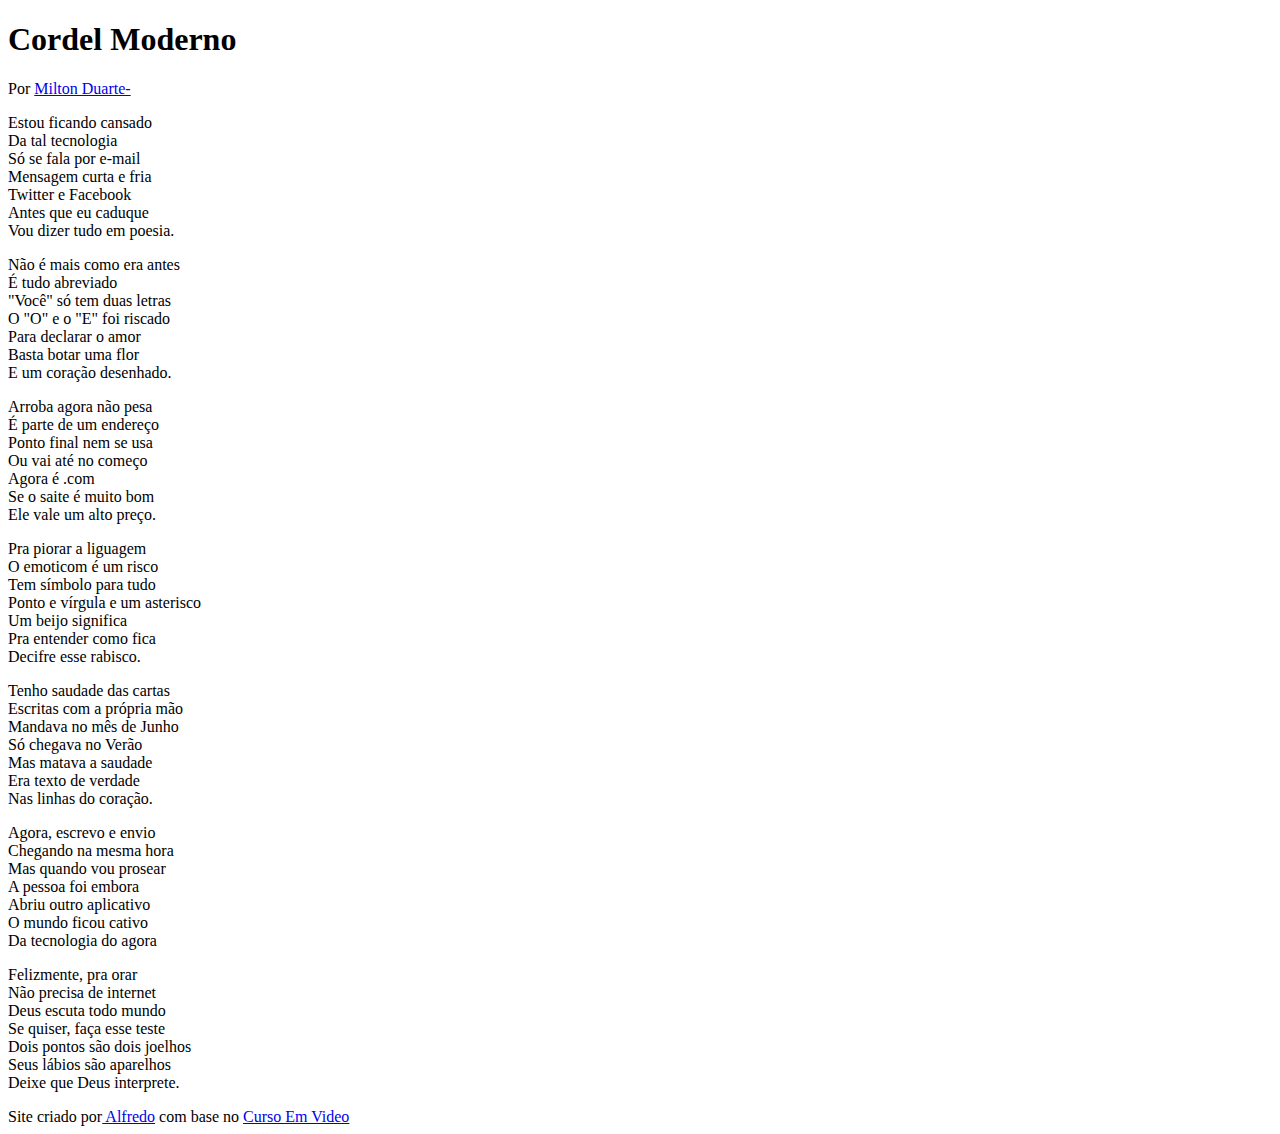
==== EX22/index.html @ cf1e6e89 "atualizada para a criação do site com efeito Parallax" ====
<!DOCTYPE html>
<html lang="pt-br">
<head>
    <meta charset="UTF-8">
    <meta name="viewport" content="width=device-width, initial-scale=1.0">
    <title>Cordel</title>
    <link rel="stylesheet" href="estilo1.css">

</head>

<body>

<header>

    <h1>Cordel Moderno</h1>

    <p>Por <a href="https://www.recantodasletras.com.br/poesias/3186743"target="_blank">
            Milton Duarte-</a></p>

</header>


<body>
    

        <section>

            <p>
                Estou ficando cansado <br>
                Da tal tecnologia <br>
                Só se fala por e-mail <br>
                Mensagem curta e fria <br>
                Twitter e Facebook <br>
                Antes que eu caduque <br>
                Vou dizer tudo em poesia.<br>

            </p>


        </section>

        <section>

            <p>
            
                Não é mais como era antes <br>
                É tudo abreviado <br>
                "Você" só tem duas letras <br>
                O "O" e o "E" foi riscado <br>
                Para declarar o amor <br>
                Basta botar uma flor <br>
                E um coração desenhado. <br>
           
            </p>

        </section>
        
        <section>
        
            <p>
                Arroba agora não pesa <br>
                É parte de um endereço <br>
                Ponto final nem se usa <br>
                Ou vai até no começo <br>
                Agora é .com <br>
                Se o saite é muito bom <br>
                Ele vale um alto preço. <br>
            
            </p>
        
        </section>

         <section>
         
            <p>
                Pra piorar a liguagem<br>
                O emoticom é um risco<br>
                Tem símbolo para tudo<br>
                Ponto e vírgula e um asterisco<br>
                Um beijo significa<br>
                Pra entender como fica<br>
                Decifre esse rabisco.<br>

            </p>

        </section>

            <section>

                <p>
                    Tenho saudade das cartas <br>  
                    Escritas com a própria mão <br>  
                    Mandava no mês de Junho <br>  
                    Só chegava no Verão <br>  
                    Mas matava a saudade <br>  
                    Era texto de verdade <br>  
                    Nas linhas do coração. <br>  
                    </p>
        </section>
        
             <section>
                    
               <p>
                    Agora, escrevo e envio <br>  
                    Chegando na mesma hora <br>  
                    Mas quando vou prosear <br>  
                    A pessoa foi embora <br>  
                    Abriu outro aplicativo <br>  
                    O mundo ficou cativo<br> 
                    Da tecnologia do agora <br> 
                   </p>
          
        </section>
           
             <section>                 
          
              <p>
                    
                    Felizmente, pra orar <br>  
                    Não precisa de internet <br>  
                    Deus escuta todo mundo <br>  
                    Se quiser, faça esse teste <br>  
                    Dois pontos são dois joelhos <br>  
                    Seus lábios são aparelhos <br>  
                    Deixe que Deus interprete. <br>  
                </p>

        </section>






</body>

<footer> Site criado por<a href="https://github.com/DevAlfred22?tab=repositories"target="_blank"> Alfredo</a> com base no <a href="https://www.cursoemvideo.com/"target="_blank">Curso Em Video</a></footer>

</html>
---- EX22/estilo1.css ----
@charset "utf-8";
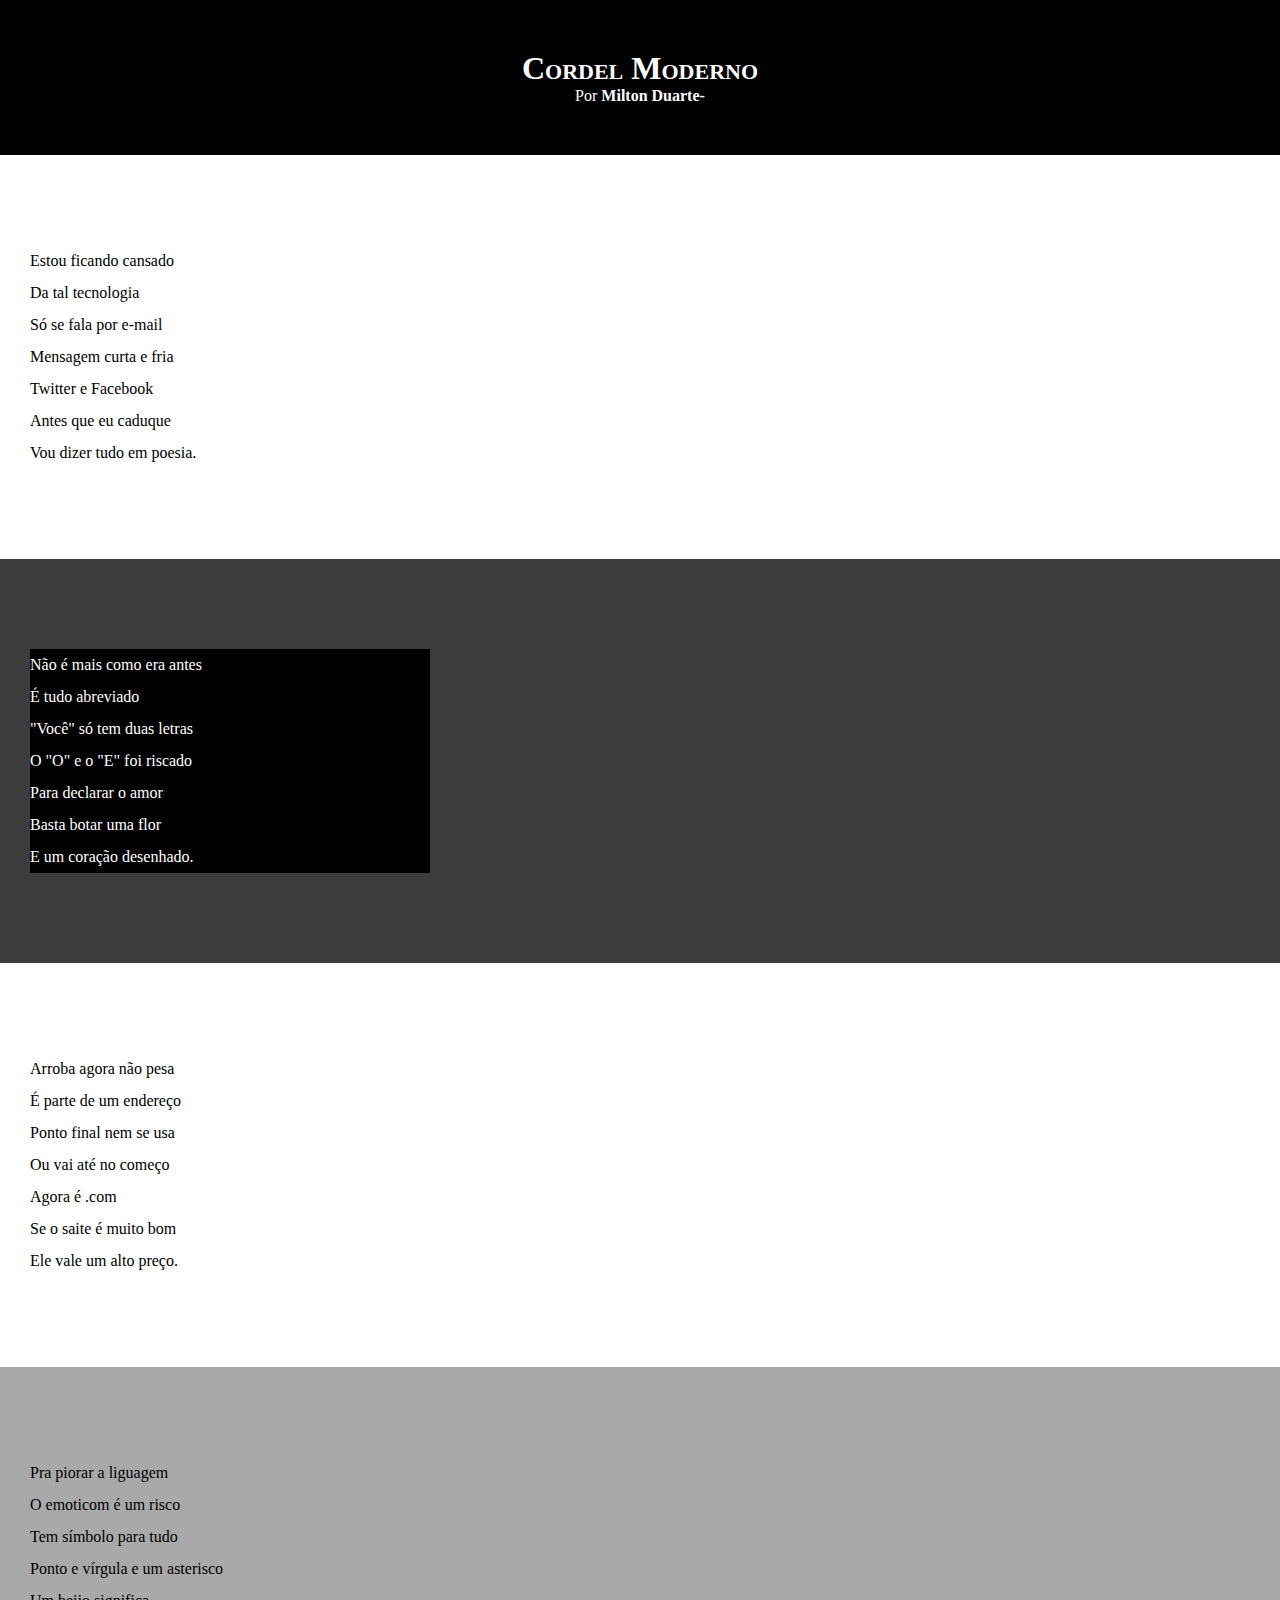
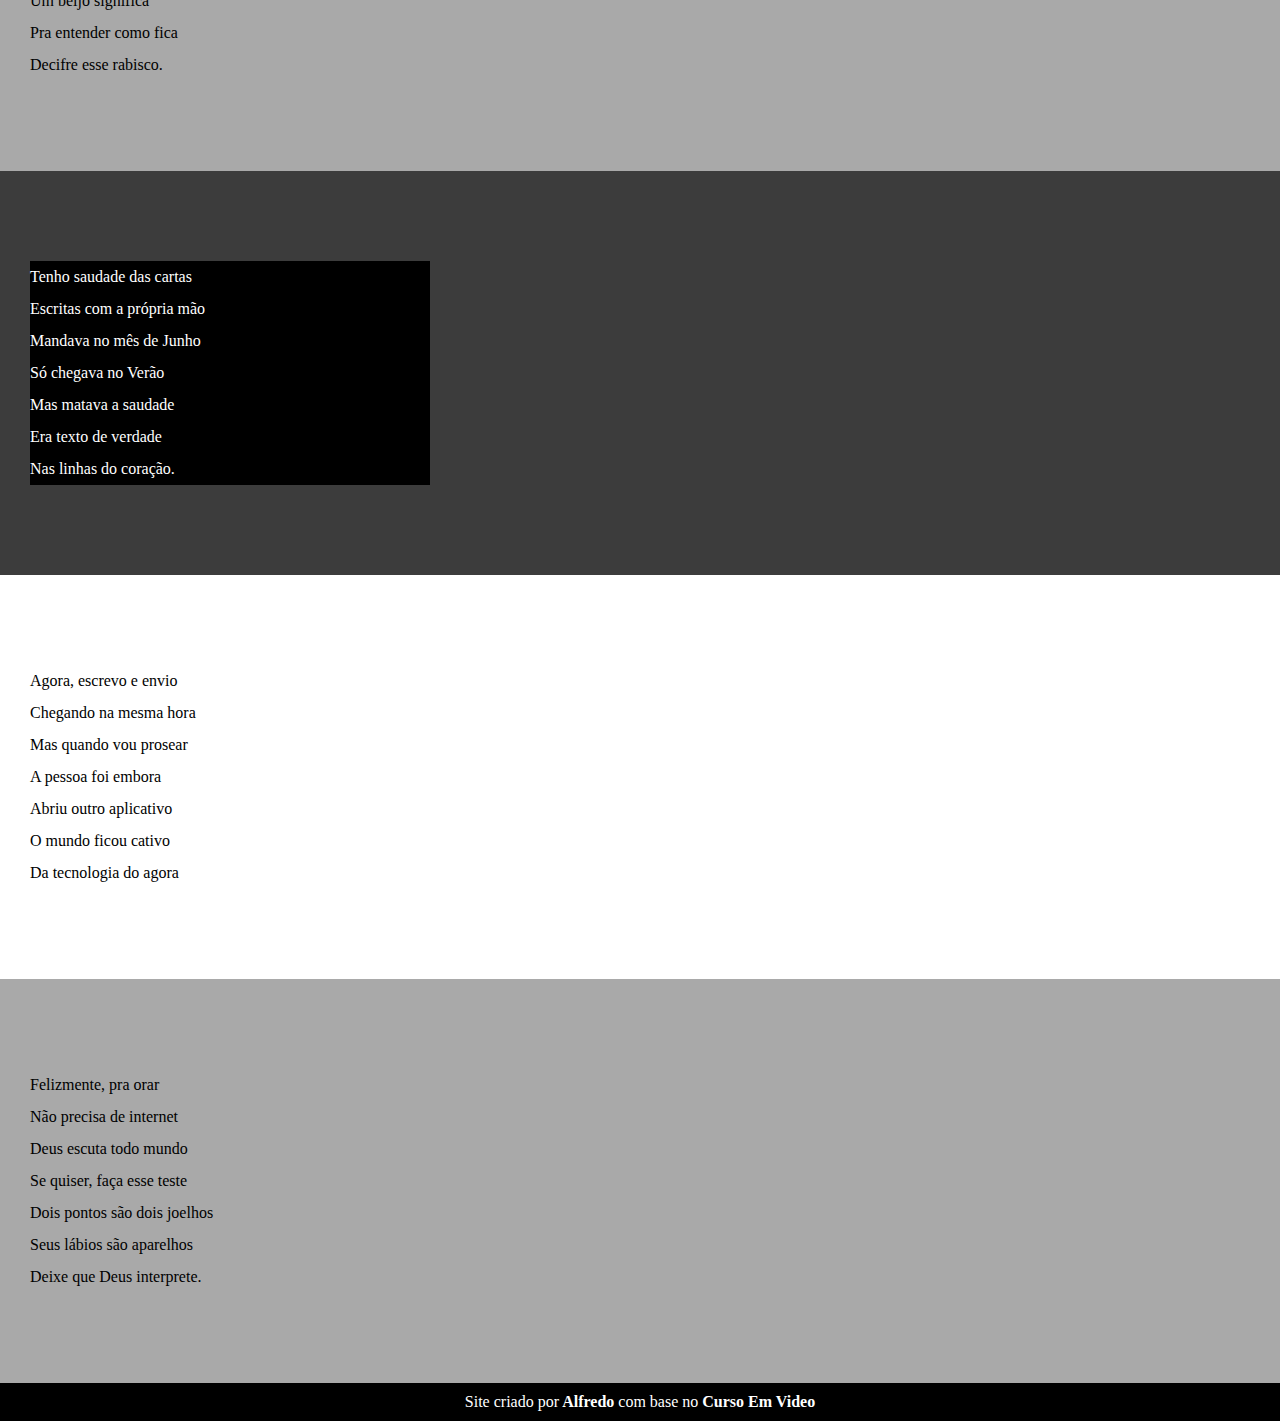
==== commit 7433c27f: "atualizada" ====
--- a/EX22/index.html
+++ b/EX22/index.html
@@ -23,7 +23,7 @@
 <body>
     
 
-        <section>
+        <section class="normal">
 
             <p>
                 Estou ficando cansado <br>
@@ -39,7 +39,7 @@
 
         </section>
 
-        <section>
+        <section class="imagem">
 
             <p>
             
@@ -55,7 +55,7 @@
 
         </section>
         
-        <section>
+        <section class="normal">
         
             <p>
                 Arroba agora não pesa <br>
@@ -85,7 +85,7 @@
 
         </section>
 
-            <section>
+            <section class="imagem">
 
                 <p>
                     Tenho saudade das cartas <br>  
@@ -98,7 +98,7 @@
                     </p>
         </section>
         
-             <section>
+             <section class="normal">
                     
                <p>
                     Agora, escrevo e envio <br>  
--- a/EX22/estilo1.css
+++ b/EX22/estilo1.css
@@ -1 +1,77 @@
-@charset "utf-8";+@charset "utf-8";
+
+*{ margin: 0px;
+    padding: 0px;
+    
+}
+html,body{
+    background-color: darkgray;
+    min-height: 100vh;
+
+}
+
+header{
+
+    background-color: black;
+    color: white;
+    text-align: center;
+}
+
+header>h1{
+    padding-top: 50px;
+    font-variant: small-caps;
+}
+header>p{
+    padding-bottom: 50px;
+
+
+}
+
+header a, footer a{
+    color: white;
+    text-decoration: none;
+    font-weight: bolder;
+
+
+}
+
+
+header a:hover, footer a:hover{ 
+    text-decoration: underline;
+}
+
+section{
+
+    padding-top:10vh ;
+    padding-bottom:10vh ;
+    line-height: 2em;
+    padding-left: 30px;
+}
+
+section.normal{
+background-color: white;
+color: black;
+
+
+}
+
+section.imagem{
+
+    background-color: rgb(60, 60, 60);
+    color: white;
+}
+
+section.imagem>p{
+
+    width: 400px;
+    background-color: black;
+
+}
+
+footer{
+
+    background-color: black;
+    color: white;
+    text-align: center;
+    padding: 10px;
+}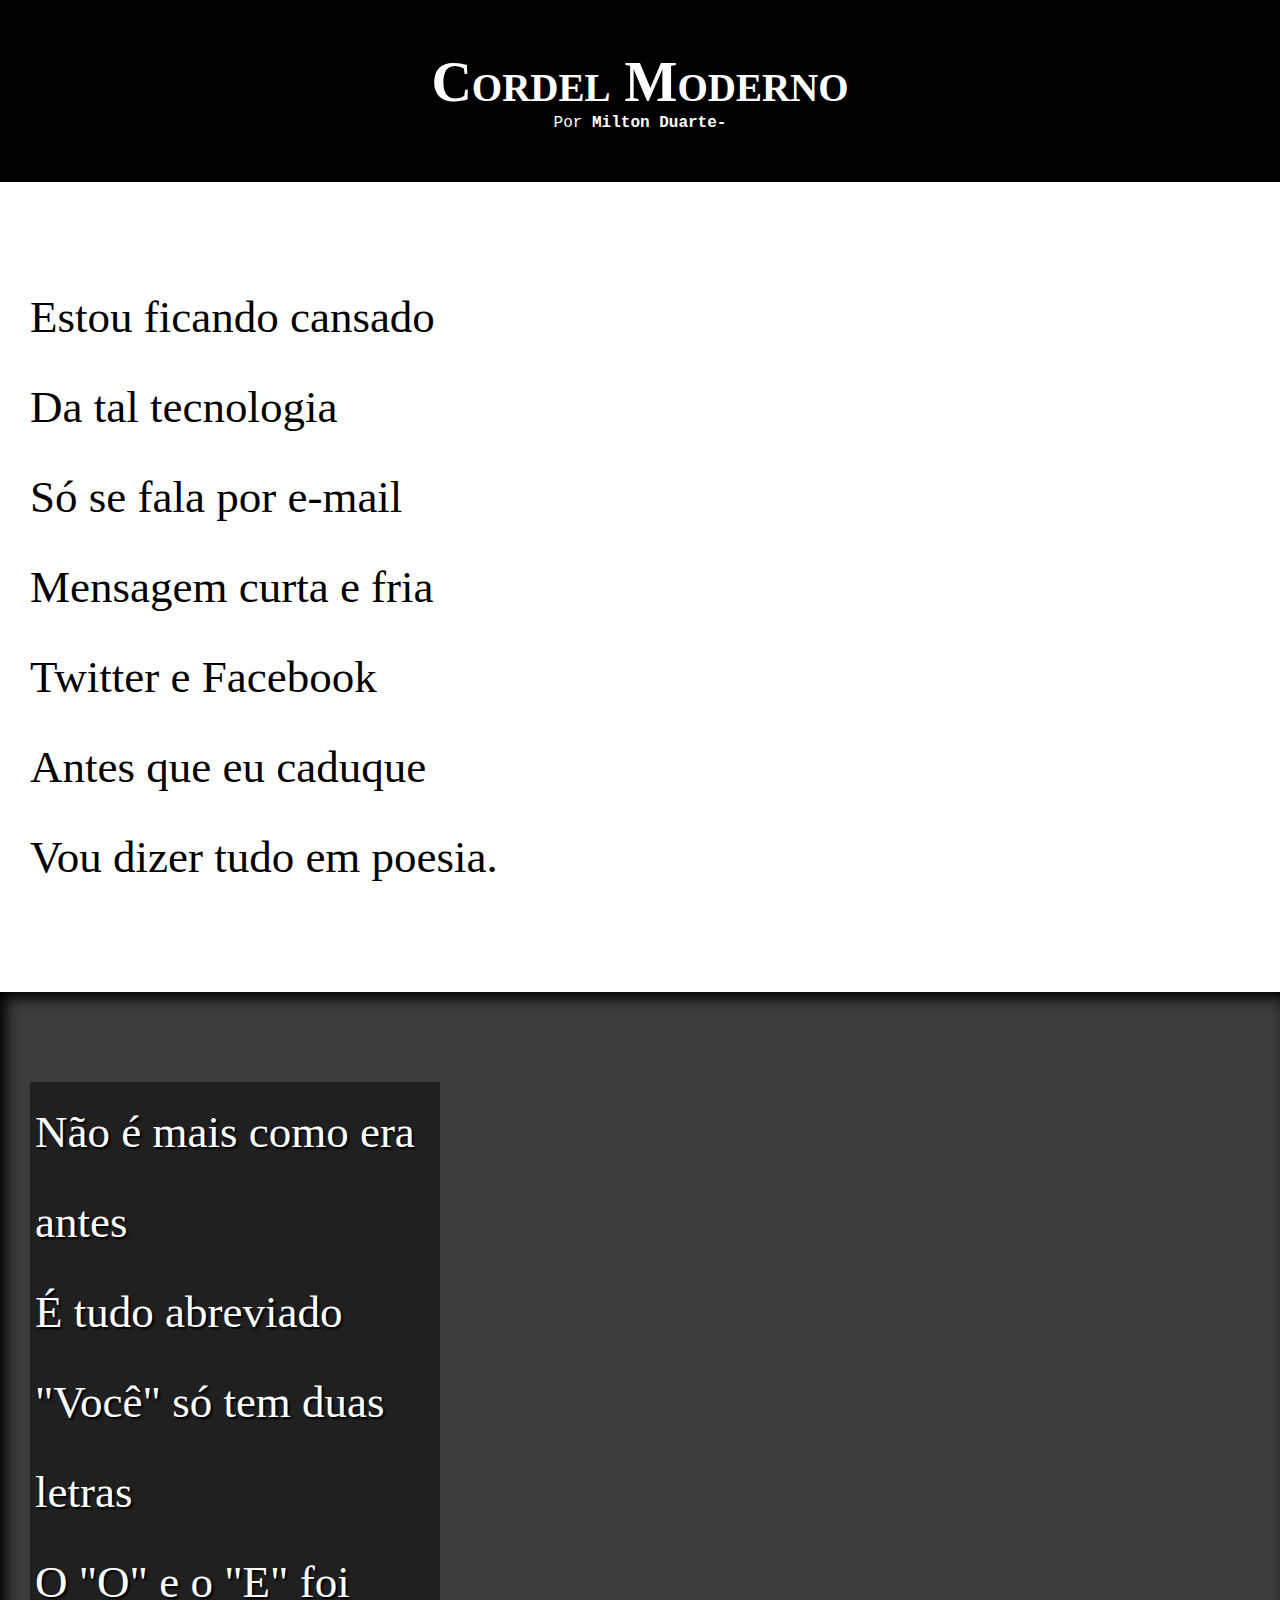
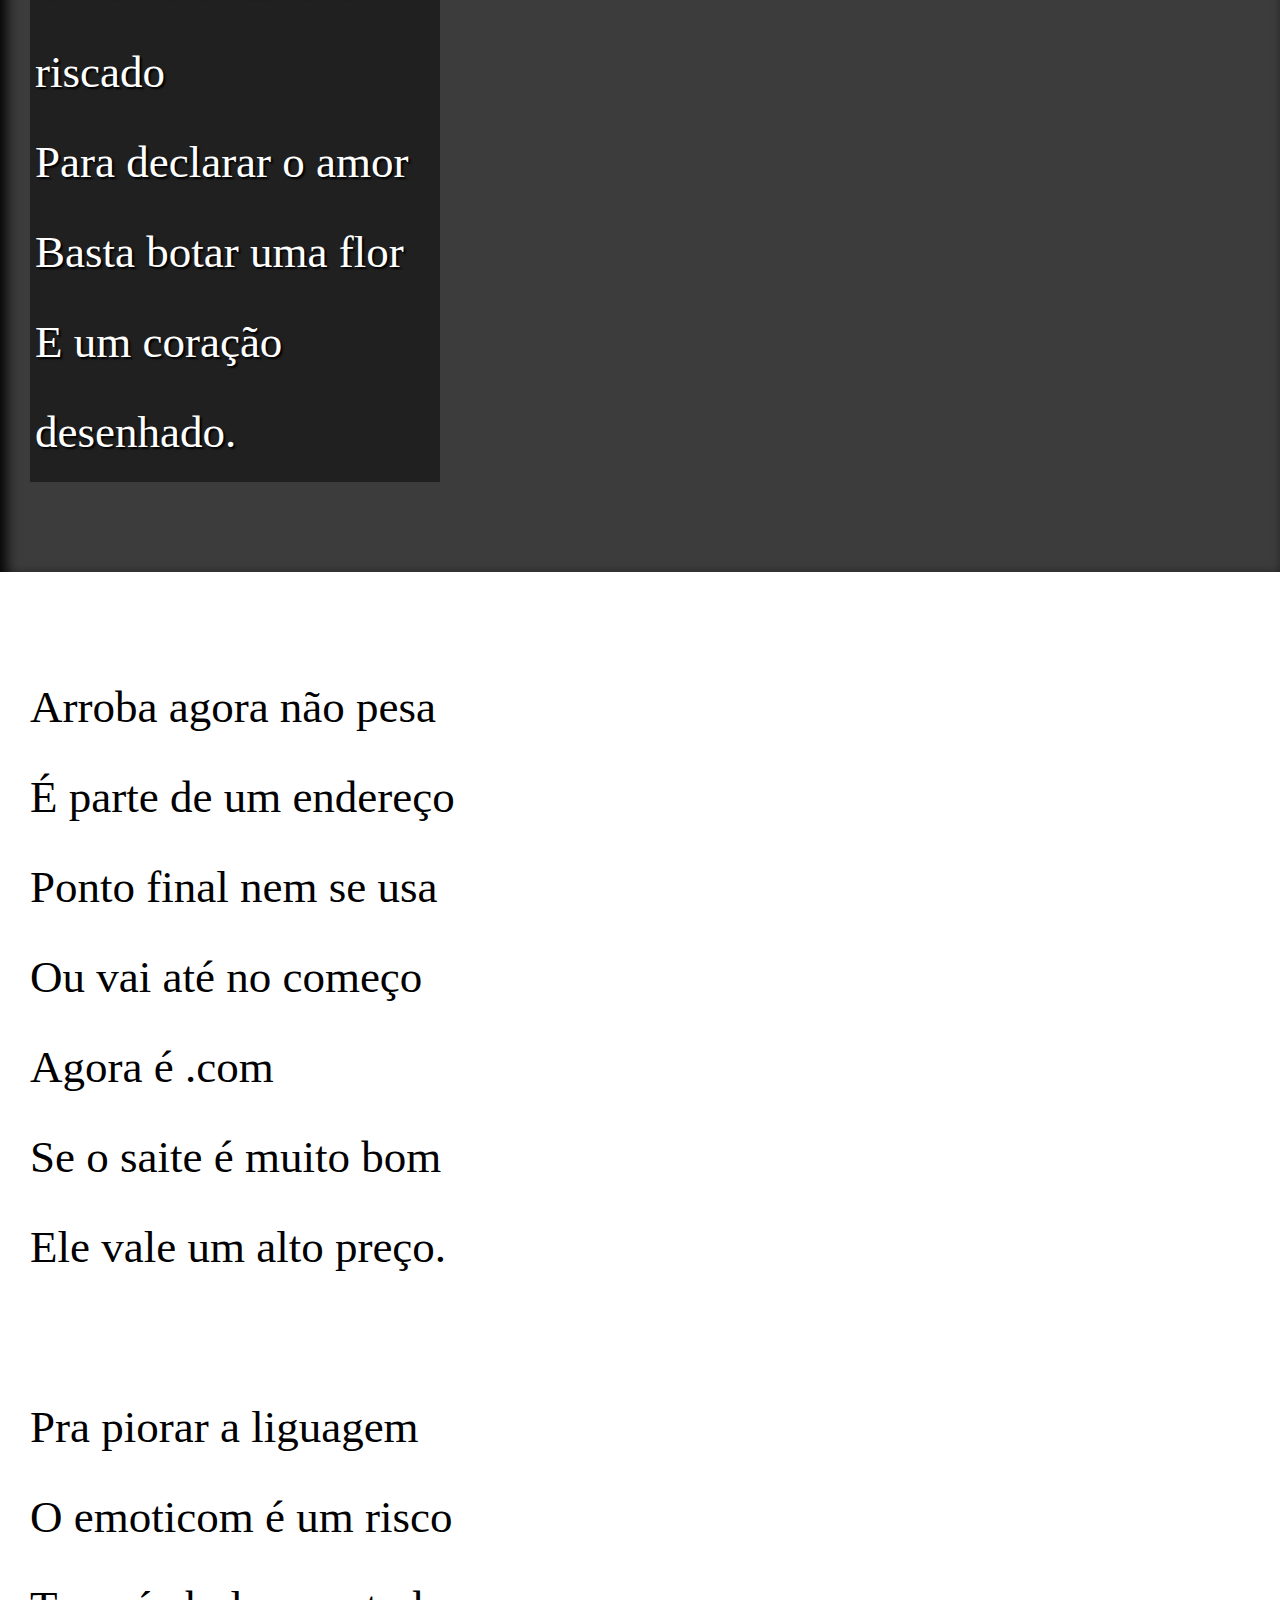
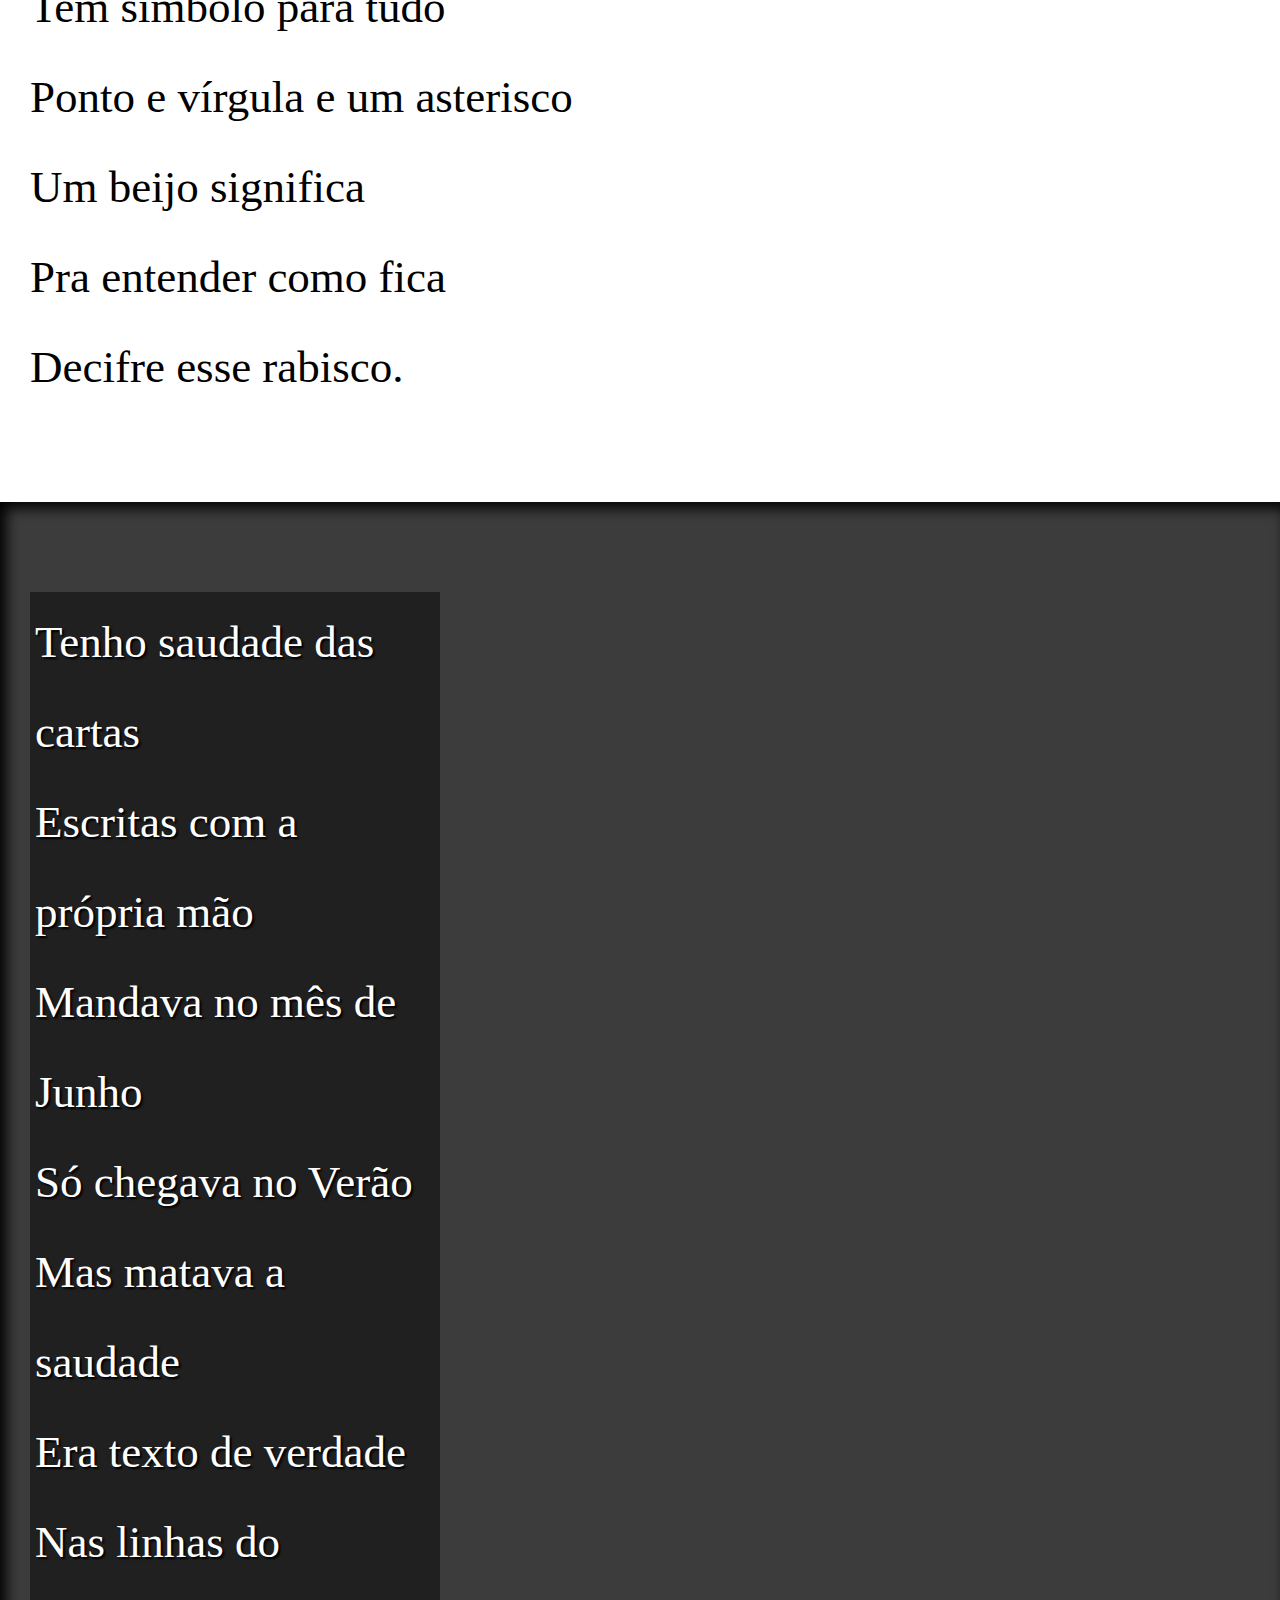
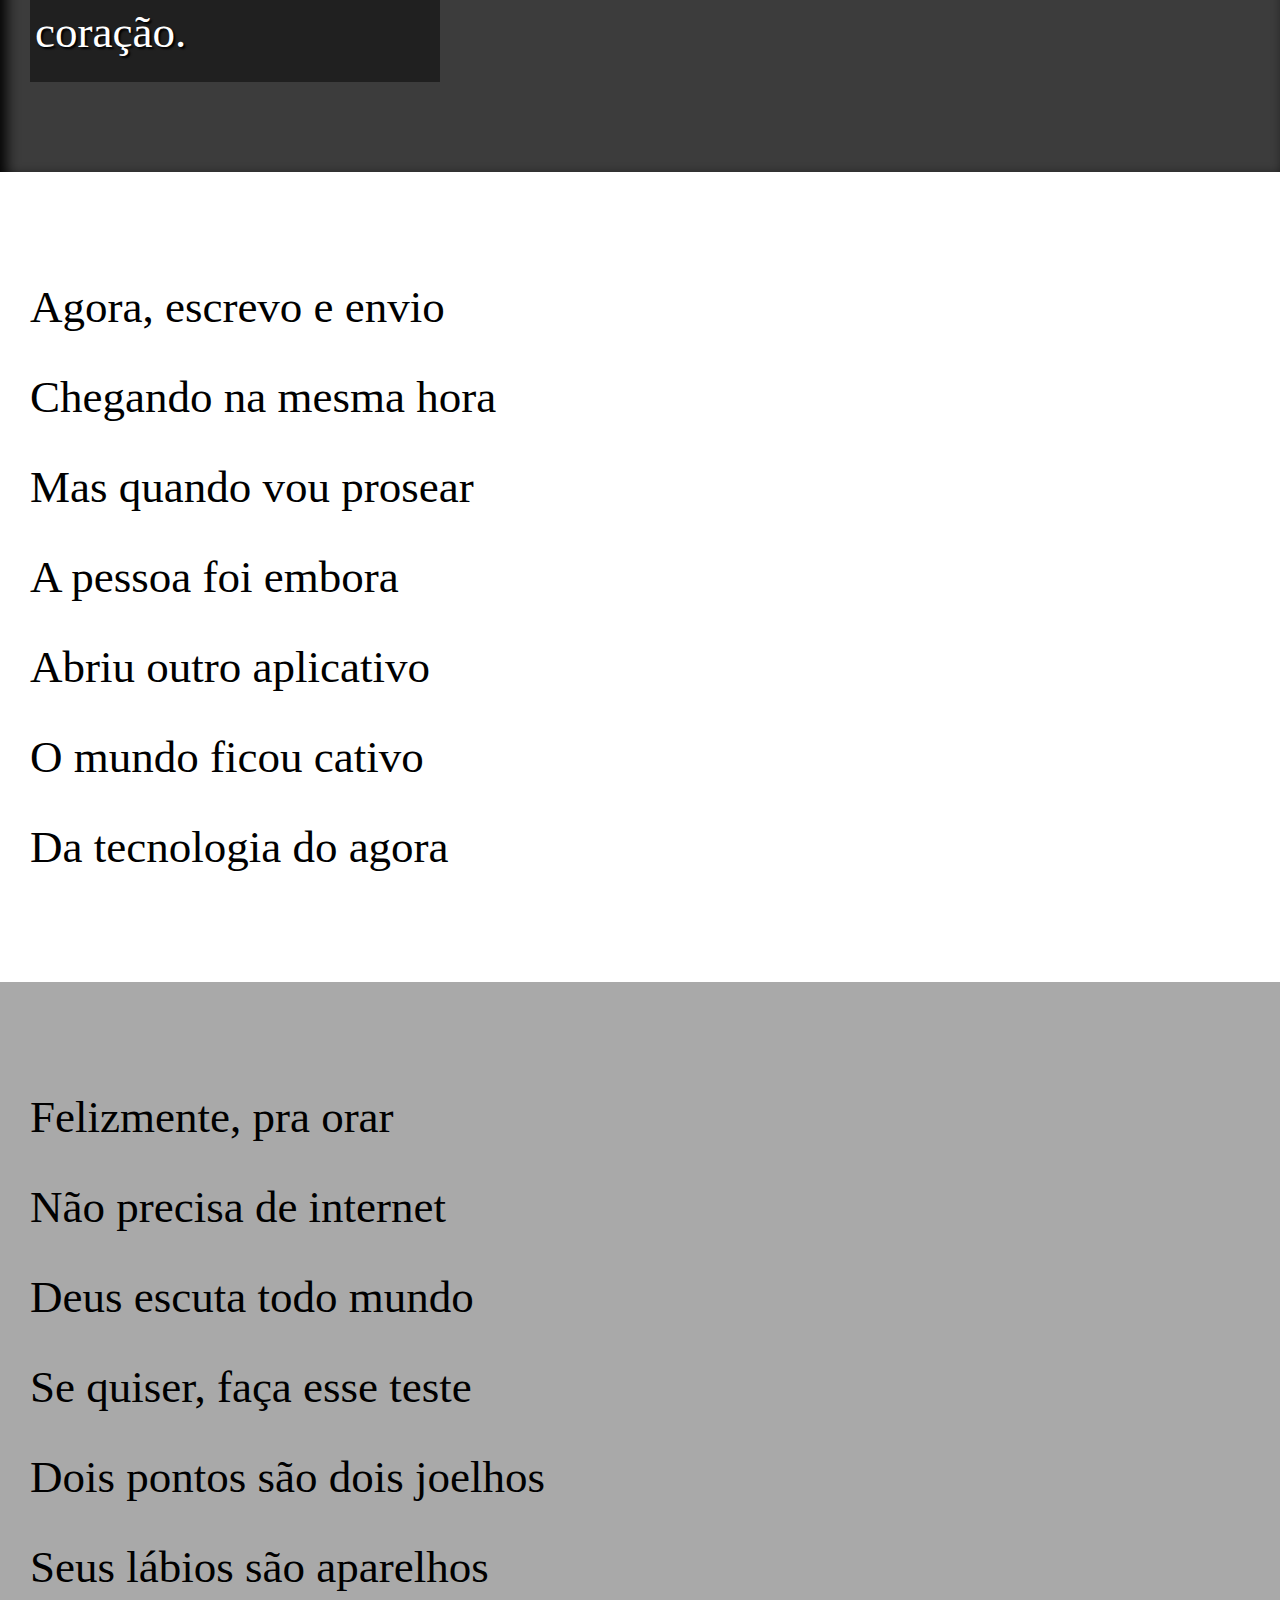
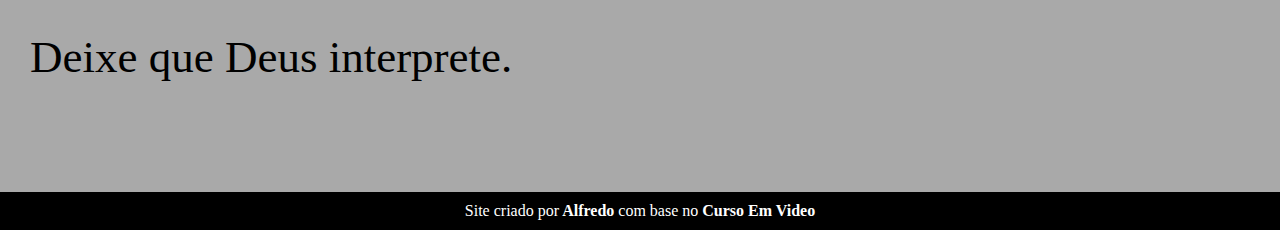
==== commit ca04aeb4: "atualizei com efeito parallax e icone" ====
--- a/EX22/index.html
+++ b/EX22/index.html
@@ -5,6 +5,7 @@
     <meta name="viewport" content="width=device-width, initial-scale=1.0">
     <title>Cordel</title>
     <link rel="stylesheet" href="estilo1.css">
+    <link rel="shortcut icon" href="icone.ico" type="image/x-icon">
 
 </head>
 
@@ -14,7 +15,7 @@
 
     <h1>Cordel Moderno</h1>
 
-    <p>Por <a href="https://www.recantodasletras.com.br/poesias/3186743"target="_blank">
+    <p style="font-family: 'Courier New', Courier, monospace;">Por <a href="https://www.recantodasletras.com.br/poesias/3186743"target="_blank">
             Milton Duarte-</a></p>
 
 </header>
@@ -39,7 +40,7 @@
 
         </section>
 
-        <section class="imagem">
+        <section class="imagem" id="img01">
 
             <p>
             
@@ -67,11 +68,7 @@
                 Ele vale um alto preço. <br>
             
             </p>
-        
-        </section>
-
-         <section>
-         
+                <br>
             <p>
                 Pra piorar a liguagem<br>
                 O emoticom é um risco<br>
@@ -85,7 +82,7 @@
 
         </section>
 
-            <section class="imagem">
+            <section class="imagem" id="img02">
 
                 <p>
                     Tenho saudade das cartas <br>  
--- a/EX22/estilo1.css
+++ b/EX22/estilo1.css
@@ -4,6 +4,17 @@
     padding: 0px;
     
 }
+
+@import url('https://fonts.googleapis.com/css2?family=Grenze+Gotisch:wght@100&display=swap');
+@import url('https://fonts.googleapis.com/css2?family=Dancing+Script&display=swap');
+
+:root{
+
+   --fonte1: 'Grenze Gotisch', serif;
+   --fonte2:'Dancing Script', cursive;
+    
+}
+
 html,body{
     background-color: darkgray;
     min-height: 100vh;
@@ -15,14 +26,25 @@
     background-color: black;
     color: white;
     text-align: center;
+    font-family: var(--fonte2);
 }
+
 
 header>h1{
     padding-top: 50px;
     font-variant: small-caps;
+    font-family: var(--fonte1);
+    font-size: 6vh;
+    font-size: 3.5em;
+
+ 
 }
+
+
+
 header>p{
     padding-bottom: 50px;
+   
 
 
 }
@@ -31,7 +53,6 @@
     color: white;
     text-decoration: none;
     font-weight: bolder;
-
 
 }
 
@@ -46,6 +67,10 @@
     padding-bottom:10vh ;
     line-height: 2em;
     padding-left: 30px;
+    font-family: var(--fonte2);
+    font-size: 5vh;
+    font-weight: 2em;
+   
 }
 
 section.normal{
@@ -62,9 +87,31 @@
 }
 
 section.imagem>p{
+    
+    display: inline-block;
+    padding: 5px;
+    width: 400px;
+    background-color: rgba(0, 0, 0, 0.455);
+    text-shadow: 2px 2px 2px black;
 
-    width: 400px;
-    background-color: black;
+}
+
+section#img01{
+    background-image: url(background01.jpg);
+    background-repeat: no-repeat;
+    background-position: center left;
+    background-size: cover;
+    background-attachment: fixed;
+    box-shadow:inset 6px 6px 14px 0px black;
+
+}
+
+section#img02{
+    background-image: url(../EX22/background02.png);
+    background-position: right;
+    background-attachment: fixed;
+    box-shadow: inset 6px 6px 14px 0px black;
+    
 
 }
 
@@ -73,5 +120,6 @@
     background-color: black;
     color: white;
     text-align: center;
-    padding: 10px;
+    padding-top: 10px;
+    padding-bottom: 10px;
 }